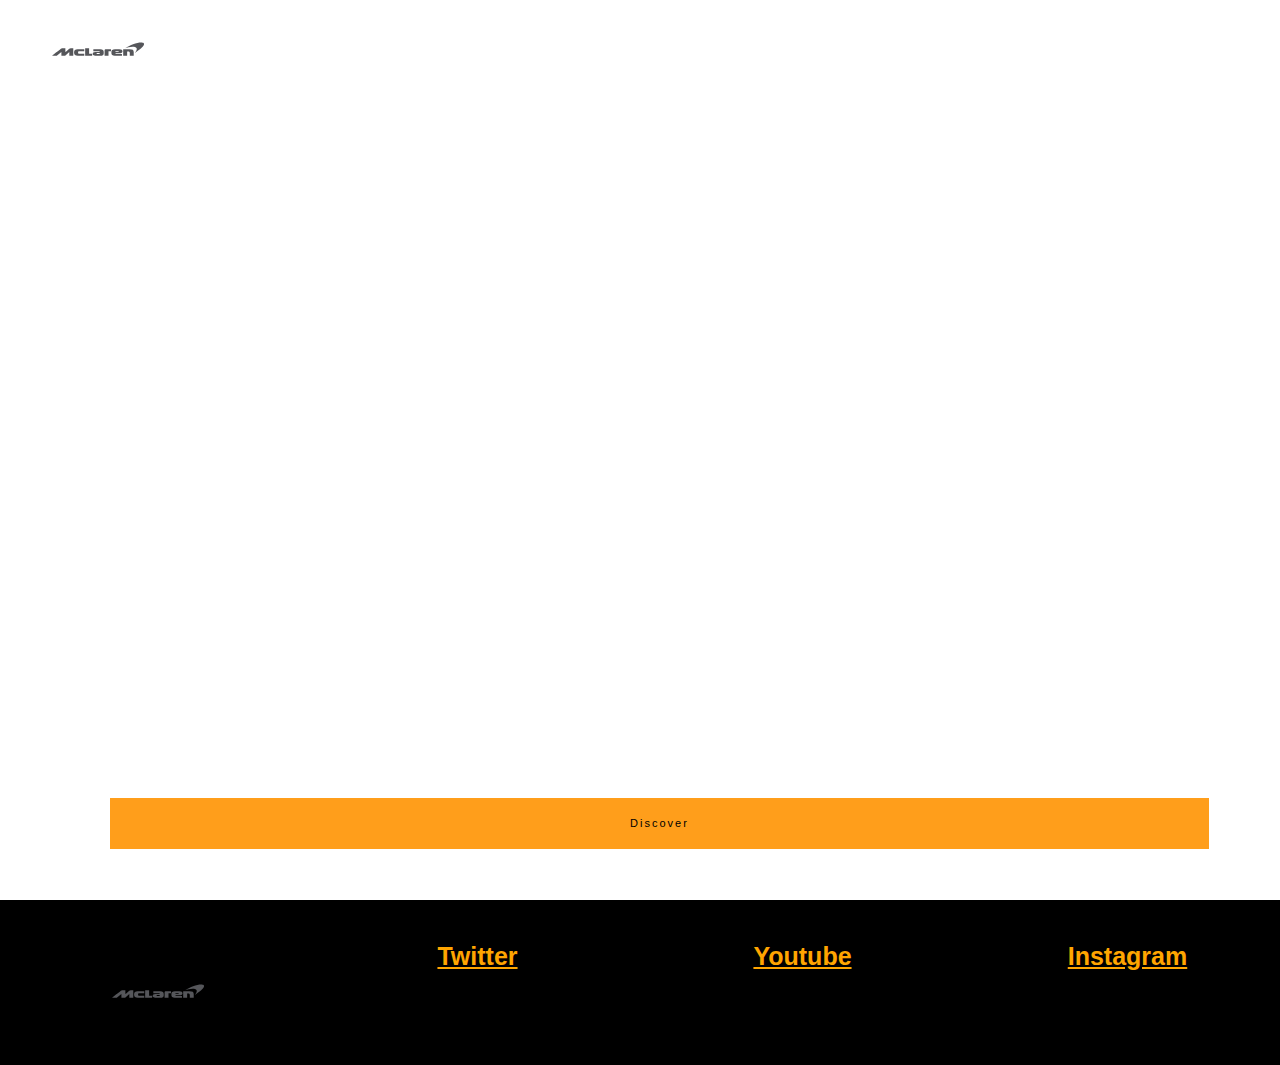
==== index.html @ c7f8aead "first commit" ====
<!DOCTYPE html>
<html lang="en">
<head>
    <meta charset="UTF-8">
    <meta http-equiv="X-UA-Compatible" content="IE=edge">
    <meta name="viewport" content="width=device-width, initial-scale=1.0">
    <link rel="stylesheet" href="./css/main.css">
    <title>McLaren</title>
</head>
<body>
    <header class="header">
        <a href="index.html" class="logo"><img src="./images/mclaren-vector-logo.svg" alt=""></a>
    </header>
    <main>
        <a name="top"></a>
        <div class="video-main">
            <video src="./video/artura_mclaren.mp4" type="video/mp4" autoplay loop muted playsinline></video>
            <nav role="navigation">
                <ul class="item_links item_link-2">
                    <li>
                        <a href="discover.html" target="_blank" rel="noopener">Discover</a>
                    </li>
                </ul>
            </nav>
        </div>
    </main>
    <footer>
        <section class="footer">
          <h1 class="logo logoh1"><a href="#top"><img src="./images/mclaren-vector-logo.svg" alt=""></a></h1>
          <h1><a href="https://twitter.com/mclarenf1" target="_blank">Twitter</a></h1>
          <h1><a href="https://www.youtube.com/user/OfficialMcLarenVids" target="_blank">Youtube</a></h1>
          <h1><a href="https://www.instagram.com/mclaren/?hl=ru" target="_blank">Instagram</a></h1>
        </section>
      </footer>
</body>
</html>
---- css/main.css ----
html{
    scroll-behavior: smooth;
  }
  li {
    list-style: none;
}
body{
    margin: 0;
    padding: 0;
    font-family: 'Segoe UI', Tahoma, Geneva, Verdana, sans-serif;
    background-color: white;
}

.header{
    position: fixed;
    width: 100%;
    z-index: 3;
}

.logo img{
    width: 200px;
    height: 100px;
}

/* main */
.video-main{
    height: 100vh;
    width: 100%;
    overflow: hidden;
    display: flex;
    justify-content: center;
    align-items: center;
    position: relative;
}
.video-main video{
    height: 100vh;
    width: 100%;
    position: absolute;
    top: 0;
    left: 0;
    object-fit: cover;
    z-index: 1;
}
.video_bg__content{
  z-index: 2;
  padding: 25px;
  font-size: 50px;
  text-transform: uppercase;
  background-color: orange;
}
.video-main nav{
    position: absolute;
    z-index: 6;
    right: 0;
    bottom: 50px;
    left: 0;
    margin: auto;
    transition: bottom .4s ease;
}
.video_bg__content:hover{
    background-color: rgb(78, 78, 78, 0.2);
}
@media only screen and (min-width: 21.875em){
.video-main nav {
    width: calc(100% - 140px);
}
}
@media only screen and (min-width: 64em){
.video-main nav .item_links {
    flex-direction: row;
}
}
.video-main .item_links li {
    color: #000;
    flex: 1;
}
.video-main nav .item_links {
    display: flex;
    flex-direction: column;
    margin: 0 auto;
}
.video-main nav .item_links li a {
    background: #ff9e1b;
    color: #000;
    display: block;
    font-size: .6875rem;
    font-weight: 500;
    letter-spacing: 2px;
    line-height: 1;
    margin: 0 1px 1px 0;
    padding: 20px 10px;
    text-align: center;
    text-decoration: none;
}.video-main nav .item_links li a:hover {
    background: transparent;
    transition: background .4s ease,color .4s ease;
}
/* footer */
.footer {
    display: grid;
    grid-gap: 20px;
    grid-template-columns: repeat(auto-fit, minmax(200px, 1fr));
    background-color: black;
  }
  .footer a, .footer h1{
    color: orange;
    padding-top: 25px;
    text-align: center;
    font-size: 25px;
  }
  .logoh1{
    padding: 15px 0 0 15px;
  }
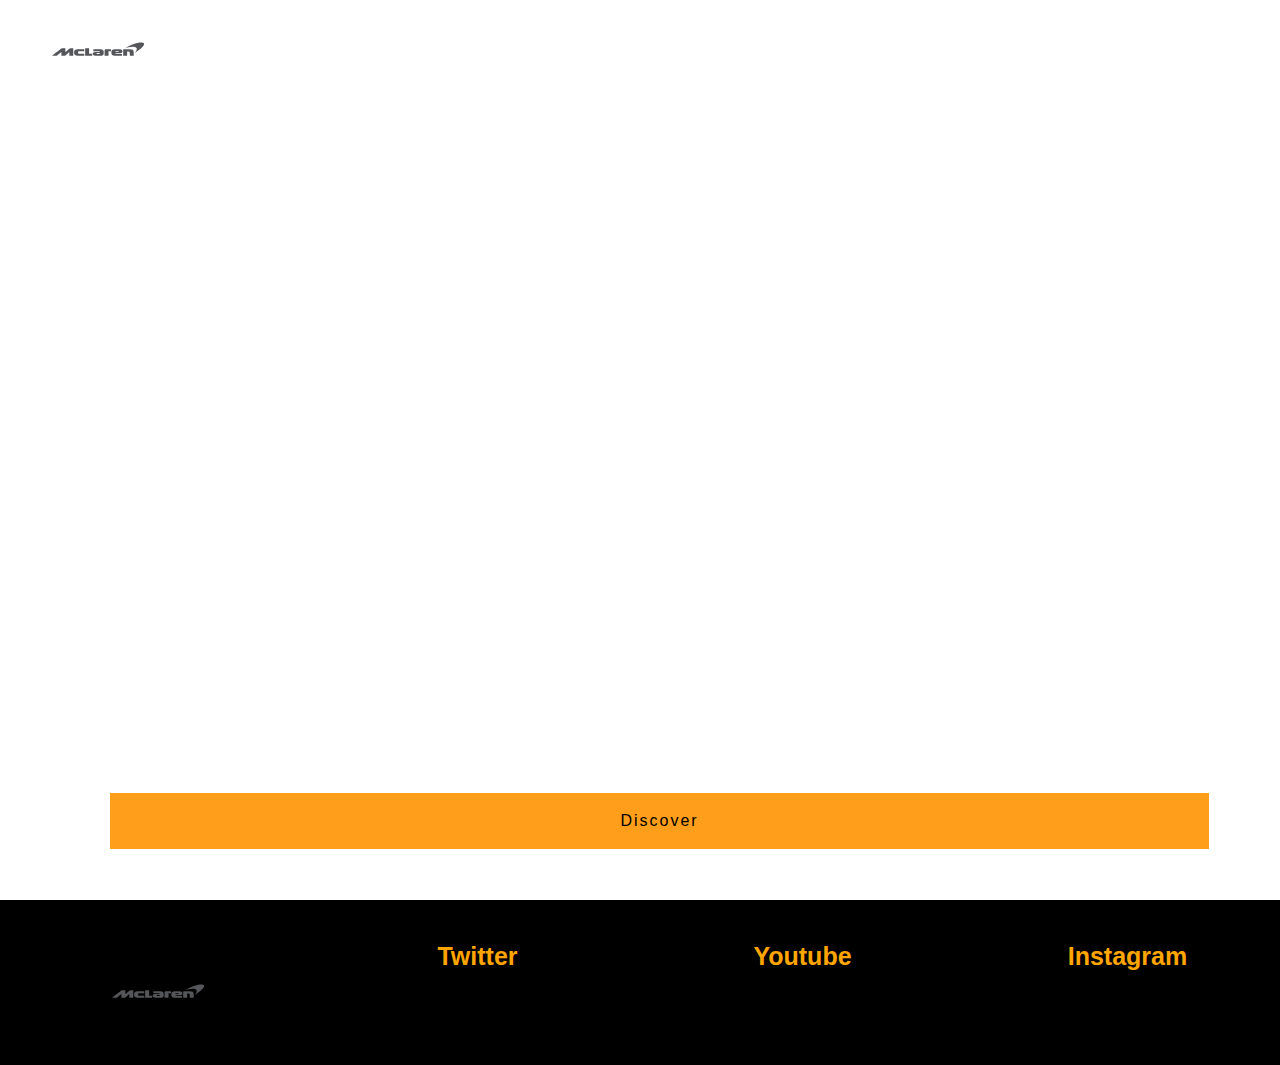
==== commit 0b207d75: "third commit" ====
--- a/index.html
+++ b/index.html
@@ -18,14 +18,14 @@
             <nav role="navigation">
                 <ul class="item_links item_link-2">
                     <li>
-                        <a href="discover.html" target="_blank" rel="noopener">Discover</a>
+                        <a href="discover.html" rel="noopener">Discover</a>
                     </li>
                 </ul>
             </nav>
         </div>
     </main>
     <footer>
-        <section class="footer">
+        <section class="footer-main">
           <h1 class="logo logoh1"><a href="#top"><img src="./images/mclaren-vector-logo.svg" alt=""></a></h1>
           <h1><a href="https://twitter.com/mclarenf1" target="_blank">Twitter</a></h1>
           <h1><a href="https://www.youtube.com/user/OfficialMcLarenVids" target="_blank">Youtube</a></h1>
--- a/css/main.css
+++ b/css/main.css
@@ -1,29 +1,36 @@
-html{
+@import url('discover.css');
+a {
+    text-decoration: none;
+}
+
+html {
     scroll-behavior: smooth;
-  }
-  li {
+}
+
+li {
     list-style: none;
 }
-body{
+
+body {
     margin: 0;
     padding: 0;
     font-family: 'Segoe UI', Tahoma, Geneva, Verdana, sans-serif;
     background-color: white;
 }
 
-.header{
+.header {
     position: fixed;
     width: 100%;
     z-index: 3;
 }
 
-.logo img{
+.logo img {
     width: 200px;
     height: 100px;
 }
 
 /* main */
-.video-main{
+.video-main {
     height: 100vh;
     width: 100%;
     overflow: hidden;
@@ -32,7 +39,8 @@
     align-items: center;
     position: relative;
 }
-.video-main video{
+
+.video-main video {
     height: 100vh;
     width: 100%;
     position: absolute;
@@ -41,14 +49,8 @@
     object-fit: cover;
     z-index: 1;
 }
-.video_bg__content{
-  z-index: 2;
-  padding: 25px;
-  font-size: 50px;
-  text-transform: uppercase;
-  background-color: orange;
-}
-.video-main nav{
+
+.video-main nav {
     position: absolute;
     z-index: 6;
     right: 0;
@@ -57,33 +59,22 @@
     margin: auto;
     transition: bottom .4s ease;
 }
-.video_bg__content:hover{
-    background-color: rgb(78, 78, 78, 0.2);
-}
-@media only screen and (min-width: 21.875em){
-.video-main nav {
-    width: calc(100% - 140px);
-}
-}
-@media only screen and (min-width: 64em){
-.video-main nav .item_links {
-    flex-direction: row;
-}
-}
+
 .video-main .item_links li {
     color: #000;
     flex: 1;
 }
+
 .video-main nav .item_links {
     display: flex;
     flex-direction: column;
     margin: 0 auto;
 }
+
 .video-main nav .item_links li a {
     background: #ff9e1b;
     color: #000;
     display: block;
-    font-size: .6875rem;
     font-weight: 500;
     letter-spacing: 2px;
     line-height: 1;
@@ -91,23 +82,51 @@
     padding: 20px 10px;
     text-align: center;
     text-decoration: none;
-}.video-main nav .item_links li a:hover {
+    transition: background .4s ease, color .4s ease;
+}
+
+.video-main nav .item_links li a:hover {
     background: transparent;
-    transition: background .4s ease,color .4s ease;
+    color: white;
+    transition: background .4s ease, color .4s ease;
 }
+
 /* footer */
-.footer {
+.footer-main {
     display: grid;
     grid-gap: 20px;
     grid-template-columns: repeat(auto-fit, minmax(200px, 1fr));
     background-color: black;
-  }
-  .footer a, .footer h1{
+}
+
+.footer-main a,
+.footer-main h1 {
     color: orange;
     padding-top: 25px;
     text-align: center;
     font-size: 25px;
-  }
-  .logoh1{
+}
+
+.logoh1 {
     padding: 15px 0 0 15px;
-  }+}
+
+
+
+@media only screen and (min-width: 21.875em) {
+    .video-main nav {
+        width: calc(100% - 140px);
+    }
+}
+
+@media only screen and (min-width: 64em) {
+    .video-main nav .item_links {
+        flex-direction: row;
+    }
+}
+
+@media only screen and (min-width: 87.5625em) {
+    .video-main nav .item_links li a {
+        font-size: .75rem;
+    }
+}